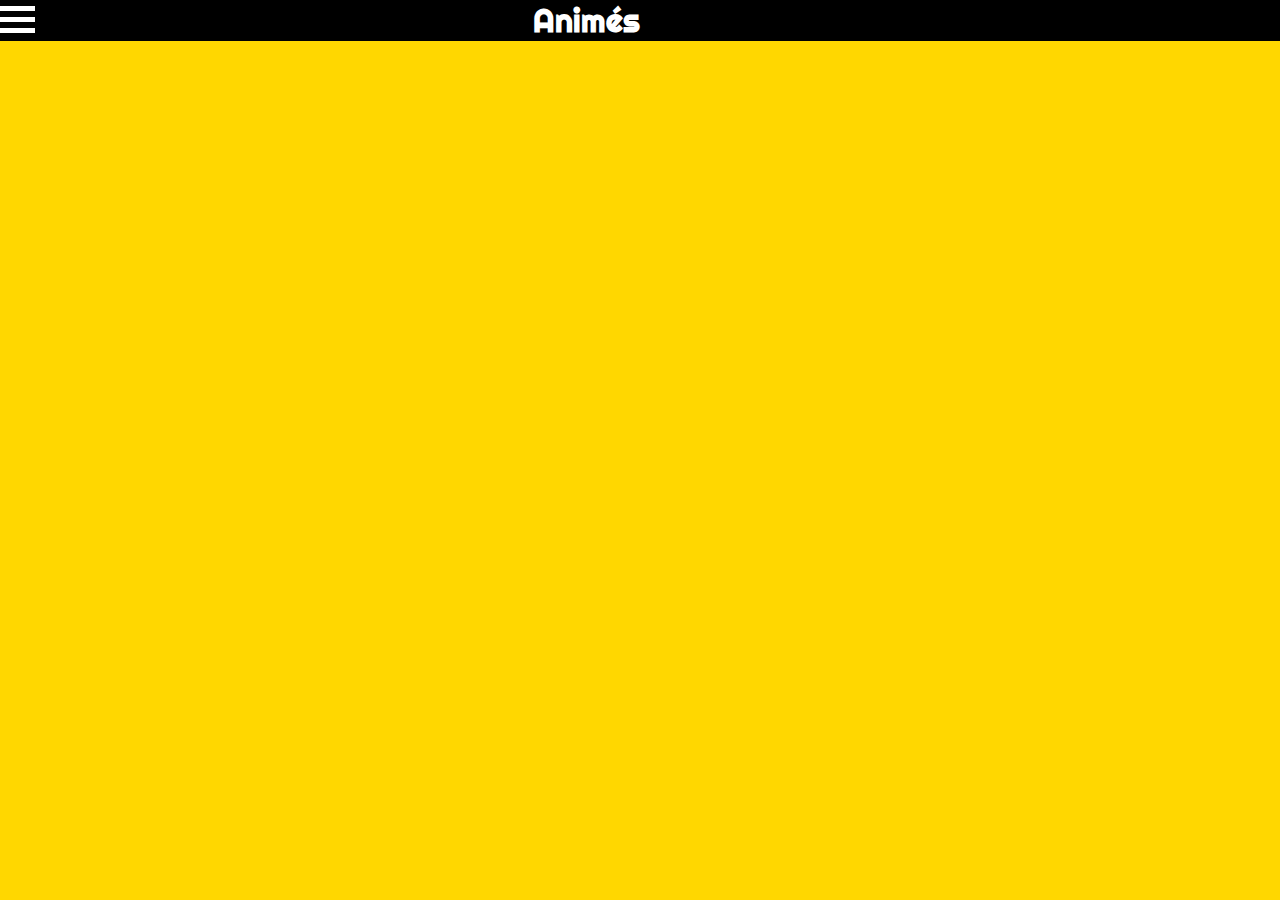
==== pages/animés.html @ f761558c "initialisation" ====
<!DOCTYPE html>
<html lang="en">
<head>
    <meta charset="UTF-8">
    <meta http-equiv="X-UA-Compatible" content="IE=edge">
    <meta name="viewport" content="width=device-width, initial-scale=1.0">
    <link rel="stylesheet" href="../css/animés.css" type="text/css">
    <link rel="preconnect" href="https://fonts.googleapis.com">
		<link rel="preconnect" href="https://fonts.gstatic.com" crossorigin>
		<link href="https://fonts.googleapis.com/css2?family=Righteous&display=swap" rel="stylesheet">
    <title>Animés</title>
<meta name="Subject" content="Films">
<meta name="Revisit-After" content="15 days">
<meta name="Rating" content="general">
<meta name="Distribution" content="global">
<meta name="Category" content="internet">

</head>
<body>
    <header>
		<div class="header">
			<div id="mySidenav" class="sidenav">
				<a id="closeBtn" href="#" class="close"></a>
				<ul>
					<li><a href="../projet.html">Acceuil</a></li>
					<li><a href="séries.html">Séries</a></li>
					<li><a href="animés.html">Animés</a></li>
				</ul>
			</div>
			<a href="#" id="openBtn">
				<span class="burger-icon">
					<span></span>
					<span></span>
					<span></span>
				</span>
			</a>
			<h1 class="titre">Animés</h1>
		</div>
	</header>
    



    <script src="../js/animés.js"></script>
</body>
</html>
---- css/animés.css ----
h1
{
	font-family: 'Righteous', cursive;
    
}

a
{
	font-family: 'Righteous', cursive;
}

body{
	margin: 0;
	background-color: gold;
	color: black;
}

.header
{
	background-color: rgb(0, 0, 0);
	display: grid;
	grid-template-columns: repeat(12,1fr);
	grid-template-rows: auto;
    width: 100%;
    color: white;
	text-align: center;
}

.titre
{
	grid-column: 6 /span 1;
	grid-row: 1;
    margin: 0;
	width: 100%;
}

.sidenav
{
	height: 100%;
	width: 250px;
	position: fixed;
	z-index: 1;
	top: 0;
	left: -250px;
	background-color: #000000;
	padding-top: 60px;
	transition: left 0.5s ease;
	grid-column: 1 /span 1;
	grid-row: 1;
}

/* Sidenav menu links */
.sidenav a
{
	padding: 8px 8px 8px 32px;
	text-decoration: none;
	font-size: 25px;
	color: #ffffff;
	display: block;
	transition: 0.3s;
}

.sidenav a:hover
{
	color: #ff0000;
}

.sidenav ul
{
	list-style-type: none;
	padding: 0;
	margin: 0;
}

/* Active class */
.sidenav.active
{
	left: 0;
}

/* Close btn */
.sidenav .close
{
	position: absolute;
	top: 0;
	right: 25px;
	font-size: 36px;
}

/* Icône burger */
.burger-icon span
{
	display: block;
	width: 35px;
	height: 5px;
	background-color: rgb(255, 255, 255);
	margin: 6px 0;
}
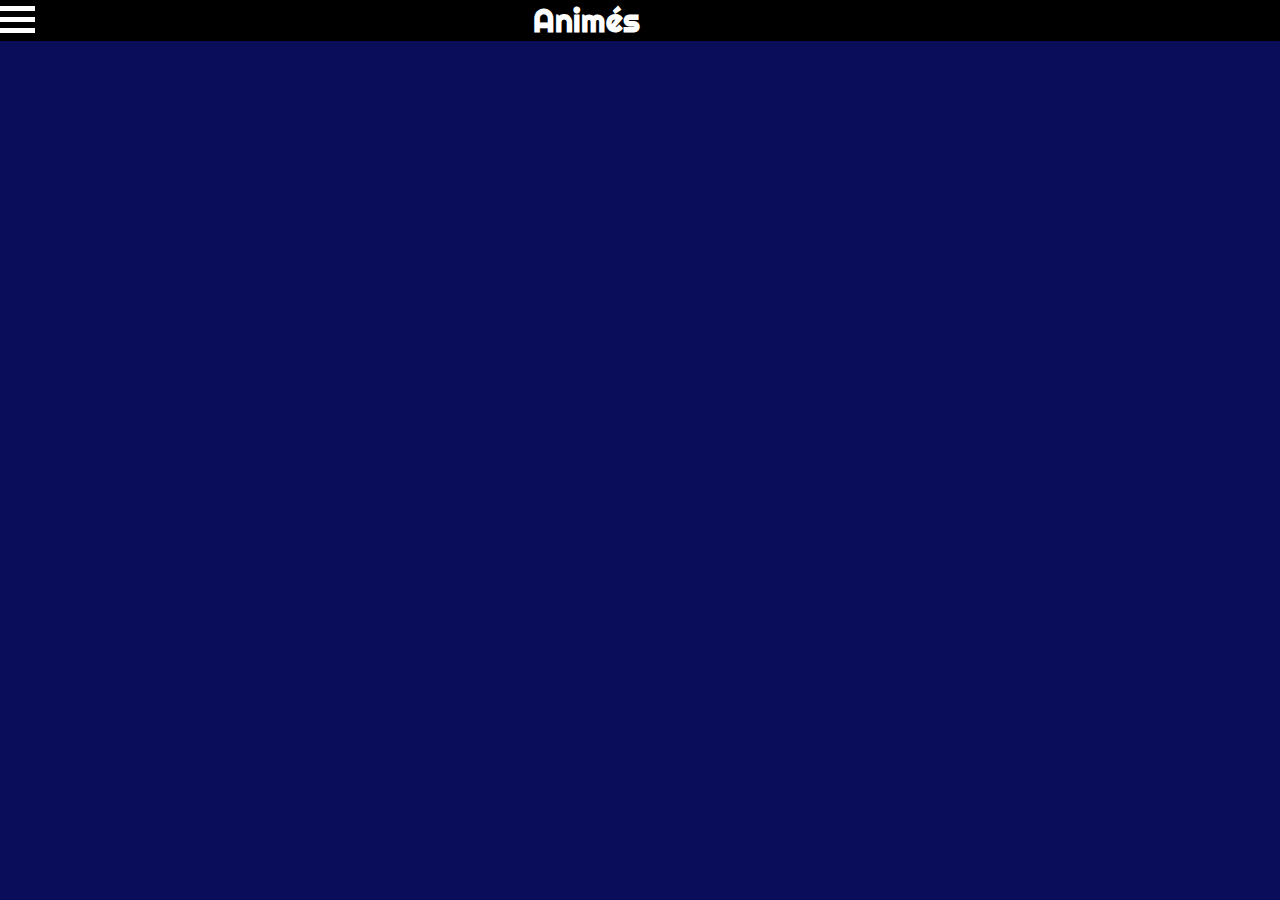
==== commit d39b50b7: "initialisation" ====
--- a/pages/animés.html
+++ b/pages/animés.html
@@ -22,7 +22,7 @@
 			<div id="mySidenav" class="sidenav">
 				<a id="closeBtn" href="#" class="close"></a>
 				<ul>
-					<li><a href="../projet.html">Acceuil</a></li>
+					<li><a href="../index.html">Acceuil</a></li>
 					<li><a href="séries.html">Séries</a></li>
 					<li><a href="animés.html">Animés</a></li>
 				</ul>
@@ -34,7 +34,10 @@
 					<span></span>
 				</span>
 			</a>
-			<h1 class="titre">Animés</h1>
+            <div class="div">
+                <h1 class="titre">Animés</h1>
+            </div>
+			
 		</div>
 	</header>
     
--- a/css/animés.css
+++ b/css/animés.css
@@ -11,7 +11,7 @@
 
 body{
 	margin: 0;
-	background-color: gold;
+	background-color: rgb(9, 13, 90);
 	color: black;
 }
 
@@ -28,8 +28,7 @@
 
 .titre
 {
-	grid-column: 6 /span 1;
-	grid-row: 1;
+	
     margin: 0;
 	width: 100%;
 }
@@ -42,7 +41,7 @@
 	z-index: 1;
 	top: 0;
 	left: -250px;
-	background-color: #000000;
+	background-color: #ffffff;
 	padding-top: 60px;
 	transition: left 0.5s ease;
 	grid-column: 1 /span 1;
@@ -52,17 +51,17 @@
 /* Sidenav menu links */
 .sidenav a
 {
-	padding: 8px 8px 8px 32px;
+	padding: 8px 8px 8px 8px;
 	text-decoration: none;
 	font-size: 25px;
-	color: #ffffff;
+	color: #000000;
 	display: block;
 	transition: 0.3s;
 }
 
 .sidenav a:hover
 {
-	color: #ff0000;
+	color: rgb(187, 0, 255);
 }
 
 .sidenav ul
@@ -83,8 +82,14 @@
 {
 	position: absolute;
 	top: 0;
+	height: 50px;
+	width: 50px;
 	right: 25px;
 	font-size: 36px;
+background-image: url(../3916837.png);
+background-position: center;
+background-repeat: no-repeat;
+background-size: 40px;
 }
 
 /* Icône burger */
@@ -95,4 +100,94 @@
 	height: 5px;
 	background-color: rgb(255, 255, 255);
 	margin: 6px 0;
-}+}
+
+.div{
+	grid-column: 6 /span 1;
+	grid-row: 1;
+	display: flex;
+	justify-content: center;
+}
+
+.content {
+    display: flex;
+    justify-content: center;
+    align-items: center;
+    flex-wrap: wrap;
+    width: 33%;
+    margin-bottom: 50px;
+}
+
+.card {
+    color: inherit;
+    cursor: pointer;
+    width: 75%;
+    height: 600px;
+    min-height: 600px;
+    perspective: 1000px;
+    margin: 1rem;
+    position: relative;
+}
+
+.front, .back {
+    display: flex;
+    border-radius: 15px;
+    background-position: center;
+    background-size: cover;
+    text-align: center;
+    justify-content: center;
+    align-items: center;
+    position: absolute;
+    width: 100%;
+    height: 100%;
+    -webkit-backface-visibility: hidden;
+    backface-visibility: hidden;
+    transform-style: preserve-3d;
+    transition: ease-in-out 600ms;
+}
+
+.front {
+    background-size: cover;
+    padding: 2rem;
+    overflow: hidden;
+}
+
+.card:hover .front {
+    transform: rotateY(180deg);
+}
+.card:nth-child(even):hover .front {
+    transform: rotateY(-180deg);
+}
+
+.back {
+    transform: rotateY(-180deg);
+    padding: 2rem;
+    background-size: cover;
+    background-repeat: no-repeat;
+    background-position: center center;
+    opacity: 0.85;
+}
+
+.back div {
+    display: flex;
+    flex-direction: column;
+    justify-content: space-around;
+    align-items: center;
+    background: rgba(0, 0, 0, 0.623);
+    opacity: 1;
+    padding: 10px;
+    border-radius: 10px;
+    -webkit-box-shadow: 0px 0px 15px 6px #000000; 
+    box-shadow: 0px 0px 15px 6px #000000;
+}
+.card:hover .back {
+    transform: rotateY(0deg);
+}
+.card:nth-child(even) .back {
+    transform: rotateY(180deg);
+}
+.card:nth-child(even):hover .back {
+    transform: rotateY(0deg);
+}
+
+
